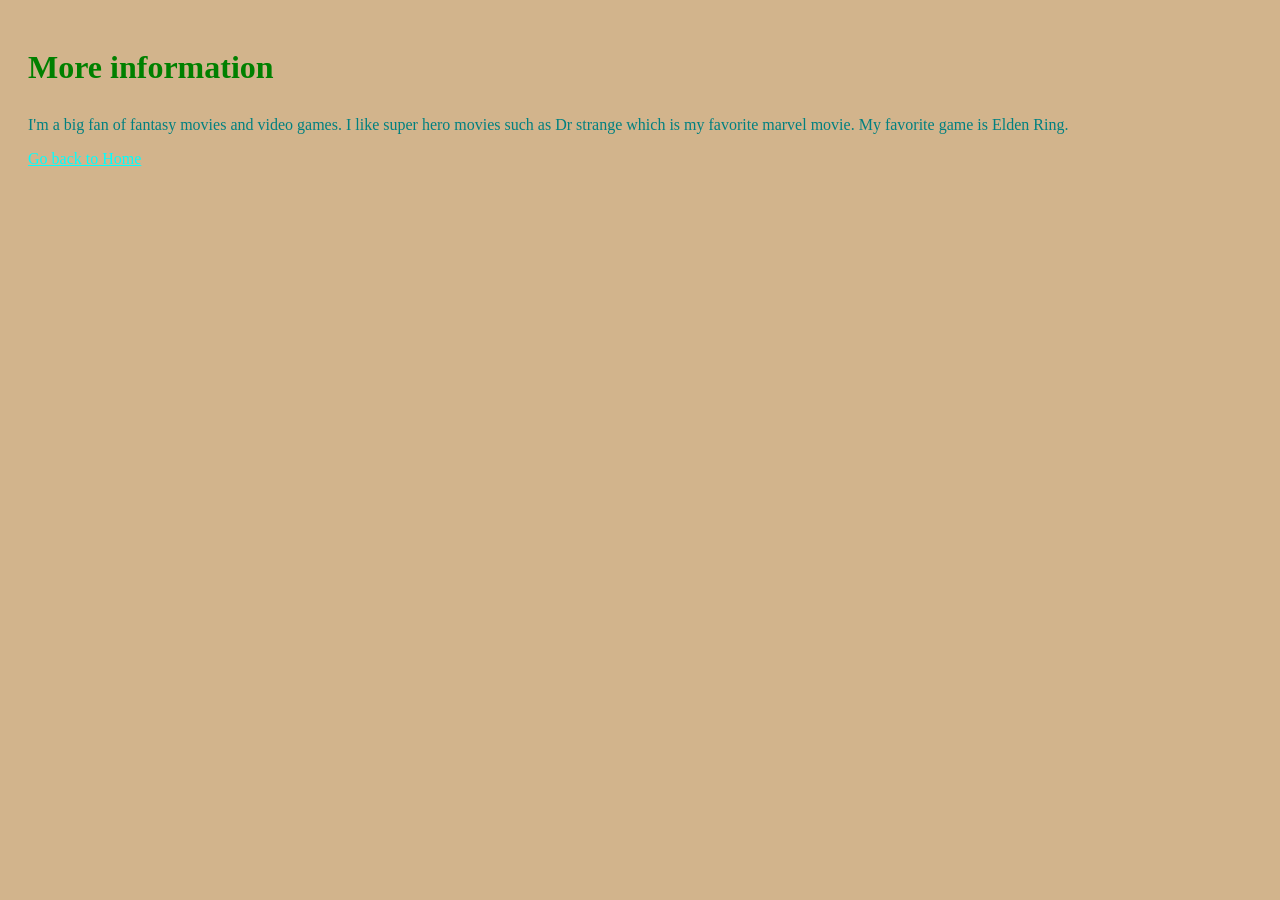
==== about.html @ 0b95ca8d "Add files via upload" ====
<!DOCTYPE html>
<html>
<head>
<title>More information</title>
<link rel="stylesheet" href="style.css">
</head>

<body>

<h1>More information</h1>

<p>

I'm a big fan of fantasy movies and video games. I like super hero movies such as Dr strange which is my favorite marvel movie. My favorite game is Elden Ring. 

</p>

<a href="index.html">Go back to Home</a>

</body>
</html>
---- style.css ----
body{
font-family: "Comic Sans MS";
background-color: tan;
color: teal;
padding: 20px;
}
h1{
color: green;
margin-bottom: 30px;
}
h2{
color: Yellow;
}
h3{
color: pink;
}
a{
color: cyan;
}
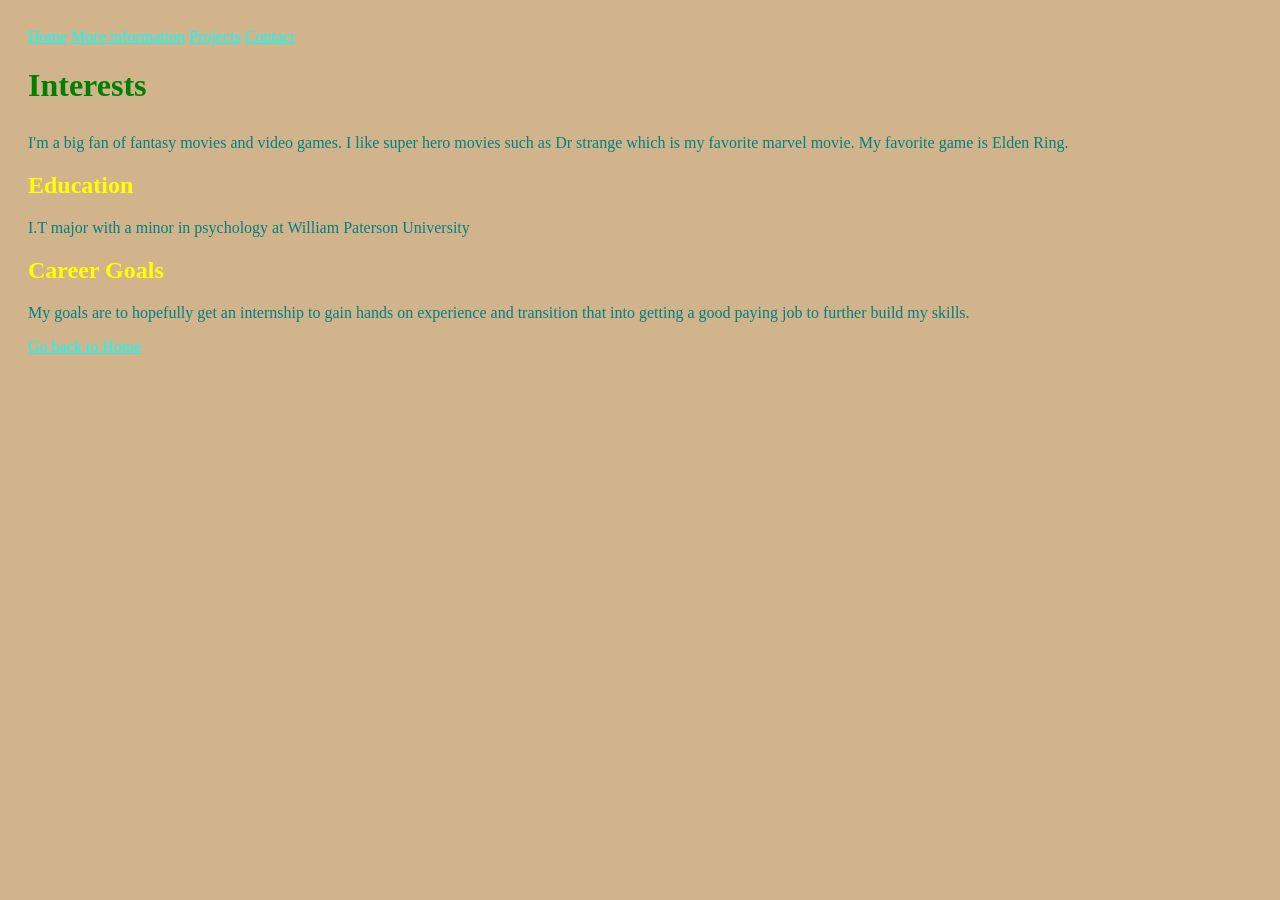
==== commit 88fe06e1: "Enhance about.html with new content and navigation Added navigation links and sections for education" ====
--- a/about.html
+++ b/about.html
@@ -2,12 +2,19 @@
 <html>
 <head>
 <title>More information</title>
+<meta name="viewport" content="width=device-width, initial-scale=1.0">
 <link rel="stylesheet" href="style.css">
 </head>
 
 <body>
+<nav>
+<a href="index.html">Home</a>
+<a href="about.html">More information</a>
+<a href="projects.html">Projects</a>
+<a href="contact.html">Contact</a>
+</nav>
 
-<h1>More information</h1>
+<h1>Interests</h1>
 
 <p>
 
@@ -15,7 +22,16 @@
 
 </p>
 
+<h2> Education</h2>
+<p>I.T major with a minor in psychology at William Paterson University
+</p>
+<h2>Career Goals</h3>
+<p>
+My goals are to hopefully get an internship to gain hands on experience and transition that into getting a good paying job to further build my skills.
+</p>
+
+
 <a href="index.html">Go back to Home</a>
 
 </body>
-</html>+</html>
